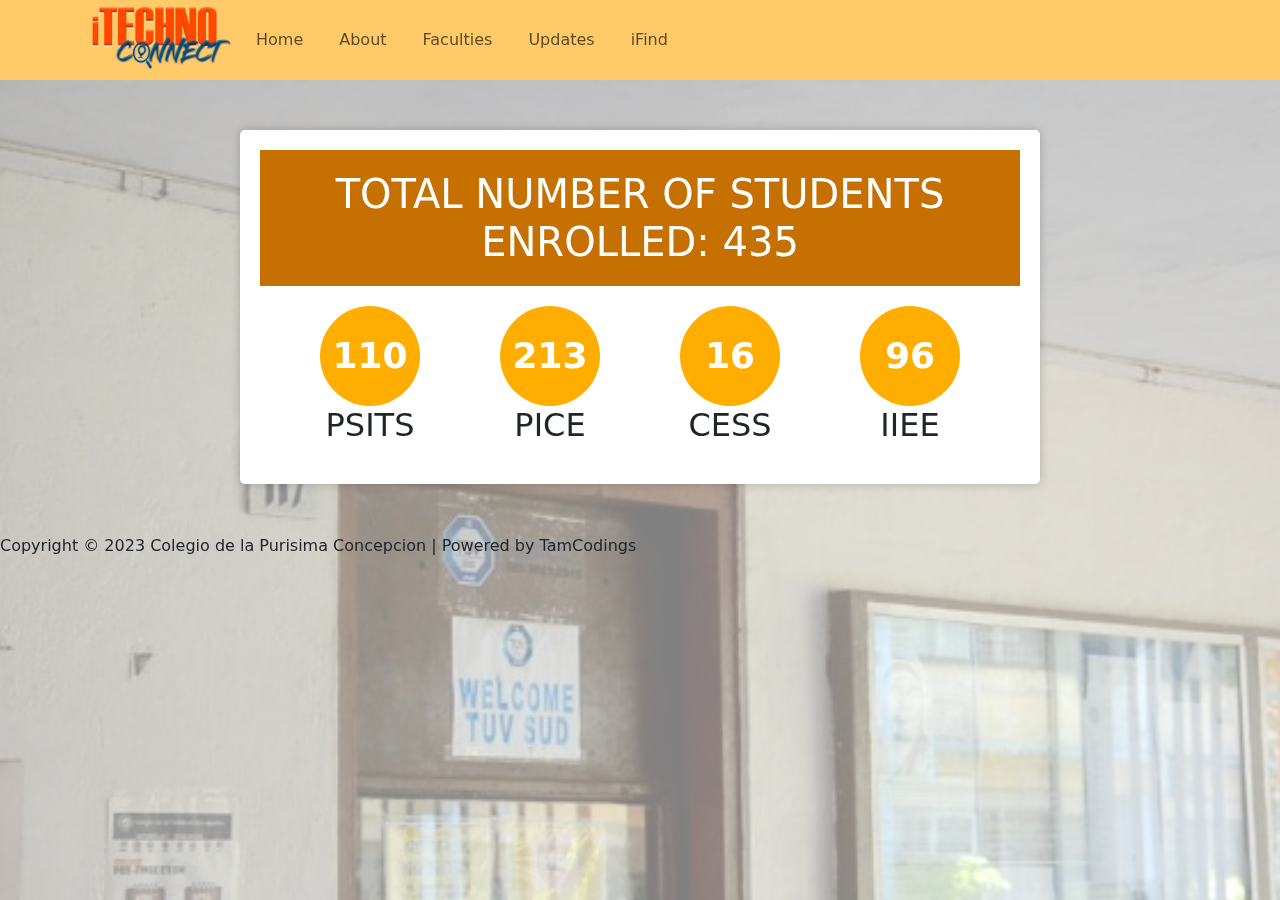
==== index.html @ 62c89657 "commit changes" ====
<!DOCTYPE html>
<html lang="en">
<head>
    <meta charset="UTF-8">
    <meta name="viewport" content="width=device-width, initial-scale=1.0">
    <title>TECHNO CONNECT</title>
    <link rel="stylesheet" href="https://cdn.jsdelivr.net/npm/bootstrap@5.3.2/dist/css/bootstrap.min.css">
    <link rel="stylesheet" href="styles.css">
    <script src="https://code.jquery.com/jquery-3.6.0.min.js"></script>
    <script src="https://cdn.jsdelivr.net/npm/bootstrap@5.3.2/dist/js/bootstrap.bundle.min.js"></script>
</head>
<body>
<nav class="navbar navbar-expand-lg ">
    <div class="container">
        <a class="navbar-brand" href="index.html">
            <img src="logo.png" alt="Your Logo" class="logo">
        </a>
        <button class="navbar-toggler" type="button" data-bs-toggle="collapse" data-bs-target="#navbarNav">
            <span class="navbar-toggler-icon"></span>
          </button>
        <div class="collapse navbar-collapse" id="navbarNav">
            <ul class="navbar-nav ml-auto">
                <li class="nav-item">
                    <a class="nav-link" href="index.html">Home</a>
                </li>
                <li class="nav-item">
                    <a class="nav-link" href="about.html">About</a>
                </li>
                <li class="nav-item">
                    <a class="nav-link" href="faculties.html">Faculties</a>
                </li>
                <li class="nav-item">
                    <a class="nav-link" href="Updates.html">Updates</a>
                </li>
                <li class="nav-item">
                    <a class="nav-link" href="iFind.html">iFind</a>
                </li>
            </ul>
        </div>
    </div>
</nav>
<div class="dashboard">
    <div class="header">
        <h1>TOTAL NUMBER OF STUDENTS ENROLLED: 435</h1>
    </div>
    <div class="enrollment-info">
        <div class="program-card psits">
            <div class="circle">
                <div class="counter" data-count="110">0</div>
            </div>
            <h2>PSITS</h2>
        </div>
        <div class="program-card pice">
            <div class="circle">
                <div class="counter" data-count="213">0</div>
            </div>
            <h2>PICE</h2>
        </div>
        <div class="program-card cess">
            <div class="circle">
                <div class="counter" data-count="16">0</div>
            </div>
            <h2>CESS</h2>
        </div>
        <div class="program-card iiee">
            <div class="circle">
                <div class="counter" data-count="96">0</div>
            </div>
            <h2>IIEE</h2>
        </div>
    </div>
</div>
</body>
<footer>
    <p>Copyright © 2023 Colegio de la Purisima Concepcion | Powered by TamCodings</p>
    </div>
</footer>
<div class="overlay"></div>
<script src="script.js"></script>
</html>
---- styles.css ----
body {
    background-image: url('bgimage.jpg');
    background-size: cover;
    background-repeat: no-repeat;
    background-attachment: fixed;
    background-position: center center;
    background-color: rgba(255, 255, 255, 0.5); 
    height: 100%;
    margin: 0;
    padding: 0;
}
.overlay {
    position: fixed;
    top: 0;
    left: 0;
    width: 100%;
    height: 100%;
    background-color: rgba(255, 255, 255, 0.5);
    z-index: -1; 
}


.custom-navbar {
    background-image: url('path/to/your-background-image.jpg');
    background-size: cover; /* Adjust the background image size */
    background-repeat: no-repeat; /* Prevent repeating the image */
    background-color: rgba(0, 0, 0, 0.6); /* Add transparency (0.6 = 60% opaque) */
    transition: background-color 0.5s; /* Add a smooth transition effect */
}

.custom-navbar .navbar-nav .nav-link {
    color: white;
}

header {
    background-color: #FFA500;
    color: white;
    text-align: center;
    padding: 20px;
}

nav ul {
    list-style-type: none;
    background-color: #ffca67;
    text-align: center;
    padding: 10px;
}

nav li {
    display: inline;
    margin-right: 20px;
}

nav a {
    text-decoration: none;
    color: white;
    font-weight: bold;
}

.navbar {
    background-color: #ffca67; 
    max-height: 80px ;
}

main {
    padding: 20px;
}

.record {
    border: 1px solid #ccc;
    padding: 10px;
    margin: 10px 0;
}

.footer {
    background-color: #f70000;
    color: #fff;
    text-align: center;
    padding: 10px;
}

.logo {
    max-width: 150px; 
    padding-left: 10px;
}

.carousel {
    max-width: 600px;
    margin: 0 auto;
}

.carousel-inner {
    max-height: 500px; 
}

.carousel-item img{
    background-size: cover;
    background-repeat: no-repeat;
    background-position: center;
    justify-content: center;
    align-items: center;
    max-height: 500px; 
}
.carousel-caption {
    background: rgba(0, 0, 0, 0.5);
    color: white;
}

.container h2 {
    background-color: rgba(255, 255, 255, 0.8); 
    padding: 20px;
}

.upcoming-events {
    background-color: #222;
    color: #fff;
    padding: 40px;
    border-radius: 10px;
    margin-top: 40px;
    text-align: center;
    box-shadow: 0 4px 6px rgba(0, 0, 0, 0.1);
}
.upcoming-events h2{
    color:#ff9800;
}

.event {
    background-color: #333;
    padding: 20px;
    border-radius: 10px;
    margin-top: 20px;
    text-align: left;
    box-shadow: 0 2px 4px rgba(0, 0, 0, 0.1);
}

.event h3 {
    color: #ff9800; 
}

.event p {
    margin: 10px 0;
}

.event-description {
    font-style: italic;
}

.event:hover {
    background-color: #444;
    transition: background-color 0.3s ease-in-out;
}

/* Add your existing styles here */

.about-section {
    background-color: #f5f5f5;
    padding: 30px;
    border-radius: 10px;
    margin: 20px auto;
    box-shadow: 0 4px 6px rgba(0, 0, 0, 0.1);
}

.about-info {
    margin-bottom: 20px;
}

.about-info h3 {
    color: #333;
    font-size: 24px;
}

.about-info p {
    color: #666;
}

.about-info ul, .about-info ol {
    color: #666;
    list-style-position: inside;
    padding-left: 20px;
}

.faculty-section {
    background-color: #f80; /* Bright orange */
    padding: 30px;
    margin: 20px auto;
    text-align: center;
}

.faculty-heading {
    font-size: 36px;
    color: #fff;
    text-transform: uppercase;
}

.faculty-card {
    background-color: #f40; /* Dark orange */
    border: 2px solid #ff0; /* Bright yellow */
    border-radius: 10px;
    padding: 20px;
    margin: 20px;
    box-shadow: 0 0 20px rgba(255, 255, 0, 0.5); /* Bright yellow shadow */
    display: inline-block;
    width: 300px;
}

.faculty-card img {
    max-width: 100%;
    border-radius: 50%;
}

.faculty-name {
    font-size: 24px;
    color: #000000;
}

.faculty-position {
    font-size: 18px;
    color: #fff;
}
.faculty-card .faculty-link {
    text-decoration: none;
    color: #fff;
    transition: color 0.3s;
}


.dashboard {
    background-color: #fff;
    max-width: 800px;
    margin: 50px auto;
    padding: 20px;
    box-shadow: 0 0 10px rgba(0, 0, 0, 0.2);
    border-radius: 5px;
    text-align: center;
}

.header {
    background-color: #c57000;
    color: #fff;
    padding: 20px;
}

.enrollment-info {
    display: flex;
    justify-content: space-around;
    padding: 20px;
}

.program-card {
    text-align: center;
}

.circle {
    width: 100px;
    height: 100px;
    background-color: #ffae00;
    border-radius: 50%;
    margin: 0 auto;
    display: flex;
    flex-direction: column;
    align-items: center;
    justify-content: center;
    color: #fff;
    font-size: 24px;
}

.counter {
    font-size: 36px;
    font-weight: bold;
}

h1, h2 {
    margin: 0;
}
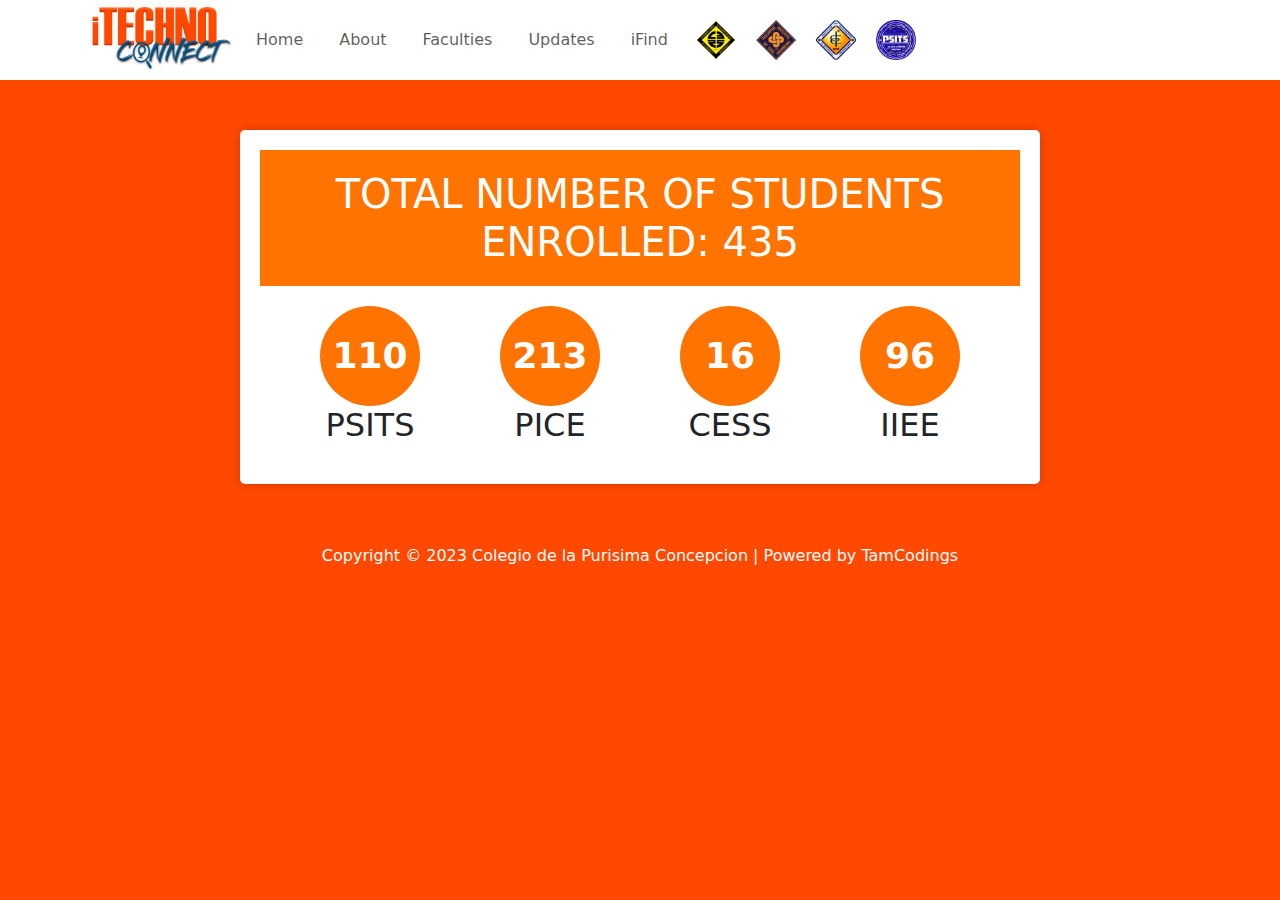
==== commit 2fbb9dc6: "edited commit" ====
--- a/index.html
+++ b/index.html
@@ -30,10 +30,30 @@
                     <a class="nav-link" href="faculties.html">Faculties</a>
                 </li>
                 <li class="nav-item">
-                    <a class="nav-link" href="Updates.html">Updates</a>
+                    <a class="nav-link" href="updates.html">Updates</a>
                 </li>
                 <li class="nav-item">
                     <a class="nav-link" href="iFind.html">iFind</a>
+                </li>
+                <li class="nav-item social-icons ml-3   ">
+                    <a href="https://www.facebook.com/ComputerEngineeringStudentSociety">
+                        <img src="LOGOS/1.png" alt="CESS" onclick="window.location.href = 'https://www.facebook.com/ComputerEngineeringStudentSociety'">
+                    </a>
+                </li>
+                <li class="nav-item social-icons">
+                    <a href="https://www.facebook.com/cetpicecpc">
+                        <img src="LOGOS/3.png" alt="PICE" onclick="window.location.href = 'https://www.facebook.com/cetpicecpc'">
+                    </a>
+                </li>
+                <li class="nav-item social-icons">
+                    <a href="https://www.facebook.com/profile.php?id=100063894021887">
+                        <img src="LOGOS/4.png" alt="IIEE" onclick="window.location.href = 'https://www.facebook.com/profile.php?id=100063894021887'">
+                    </a>
+                </li>
+                <li class="nav-item social-icons">
+                    <a href="https://www.facebook.com/profile.php?id=61551090029106">
+                        <img src="LOGOS/5.png" alt="IIEE" onclick="window.location.href = 'https://www.facebook.com/profile.php?id=61551090029106'">
+                    </a>
                 </li>
             </ul>
         </div>
--- a/styles.css
+++ b/styles.css
@@ -1,32 +1,28 @@
+*{
+    margin: 0;
+    padding: 0;
+}
 
 body {
-    background-image: url('bgimage.jpg');
     background-size: cover;
     background-repeat: no-repeat;
     background-attachment: fixed;
     background-position: center center;
-    background-color: rgba(255, 255, 255, 0.5); 
+    background-color: rgb(255, 72, 0); 
     height: 100%;
     margin: 0;
     padding: 0;
-}
-.overlay {
-    position: fixed;
-    top: 0;
-    left: 0;
-    width: 100%;
-    height: 100%;
-    background-color: rgba(255, 255, 255, 0.5);
-    z-index: -1; 
-}
-
+    
+}
 
 .custom-navbar {
-    background-image: url('path/to/your-background-image.jpg');
-    background-size: cover; /* Adjust the background image size */
-    background-repeat: no-repeat; /* Prevent repeating the image */
-    background-color: rgba(0, 0, 0, 0.6); /* Add transparency (0.6 = 60% opaque) */
-    transition: background-color 0.5s; /* Add a smooth transition effect */
+    background-size: cover;
+    background-repeat: no-repeat; 
+    background-color: rgba(0, 0, 0, 0.6);
+    transition: background-color 0.5s;
+    min-height: 100%;
+    display: flex;
+    flex-direction: column;
 }
 
 .custom-navbar .navbar-nav .nav-link {
@@ -34,15 +30,27 @@
 }
 
 header {
-    background-color: #FFA500;
+    background-color: #ffffff;
     color: white;
     text-align: center;
     padding: 20px;
+}
+
+.social-icons img {
+    width: 40px; 
+    height: 40px; 
+    cursor: pointer;
 }
 
 nav ul {
     list-style-type: none;
-    background-color: #ffca67;
+    background-color: #ffffff;
+    text-align: center;
+    padding: 10px;
+}
+nav-item {
+    list-style-type: none;
+    background-color: #000000;
     text-align: center;
     padding: 10px;
 }
@@ -59,7 +67,7 @@
 }
 
 .navbar {
-    background-color: #ffca67; 
+    background-color: #ffffff; 
     max-height: 80px ;
 }
 
@@ -73,11 +81,12 @@
     margin: 10px 0;
 }
 
-.footer {
-    background-color: #f70000;
+footer {
     color: #fff;
     text-align: center;
     padding: 10px;
+    bottom: 0;
+    width: 100%;
 }
 
 .logo {
@@ -107,6 +116,10 @@
     color: white;
 }
 
+.container {
+    flex: 1;
+}
+
 .container h2 {
     background-color: rgba(255, 255, 255, 0.8); 
     padding: 20px;
@@ -150,8 +163,6 @@
     background-color: #444;
     transition: background-color 0.3s ease-in-out;
 }
-
-/* Add your existing styles here */
 
 .about-section {
     background-color: #f5f5f5;
@@ -181,7 +192,7 @@
 }
 
 .faculty-section {
-    background-color: #f80; /* Bright orange */
+    background-color: #f80; 
     padding: 30px;
     margin: 20px auto;
     text-align: center;
@@ -194,12 +205,12 @@
 }
 
 .faculty-card {
-    background-color: #f40; /* Dark orange */
-    border: 2px solid #ff0; /* Bright yellow */
+    background-color: #f40;
+    border: 2px solid #ff0; 
     border-radius: 10px;
     padding: 20px;
     margin: 20px;
-    box-shadow: 0 0 20px rgba(255, 255, 0, 0.5); /* Bright yellow shadow */
+    box-shadow: 0 0 20px rgba(255, 255, 0, 0.5); 
     display: inline-block;
     width: 300px;
 }
@@ -207,6 +218,11 @@
 .faculty-card img {
     max-width: 100%;
     border-radius: 50%;
+}
+
+.faculty-card :hover{
+    transform: scale(1.2); 
+    font-size: 20px;
 }
 
 .faculty-name {
@@ -236,7 +252,7 @@
 }
 
 .header {
-    background-color: #c57000;
+    background-color: #ff7300;
     color: #fff;
     padding: 20px;
 }
@@ -254,7 +270,7 @@
 .circle {
     width: 100px;
     height: 100px;
-    background-color: #ffae00;
+    background-color: #ff7300;
     border-radius: 50%;
     margin: 0 auto;
     display: flex;
@@ -272,4 +288,25 @@
 
 h1, h2 {
     margin: 0;
+}
+
+.floor-plan h1{
+    background-color: white;
+}
+
+.program-card:hover {
+    transform: scale(1.2); 
+    font-size: 20px;
+    color: #f40;
+}
+
+.nav-link:hover {
+    transform: scale(1.2); 
+    font-size: 15px;
+    color: #f40;
+}
+
+.social-icons:hover {
+    transform: scale(1.2); 
+    font-size: 20px;
 }